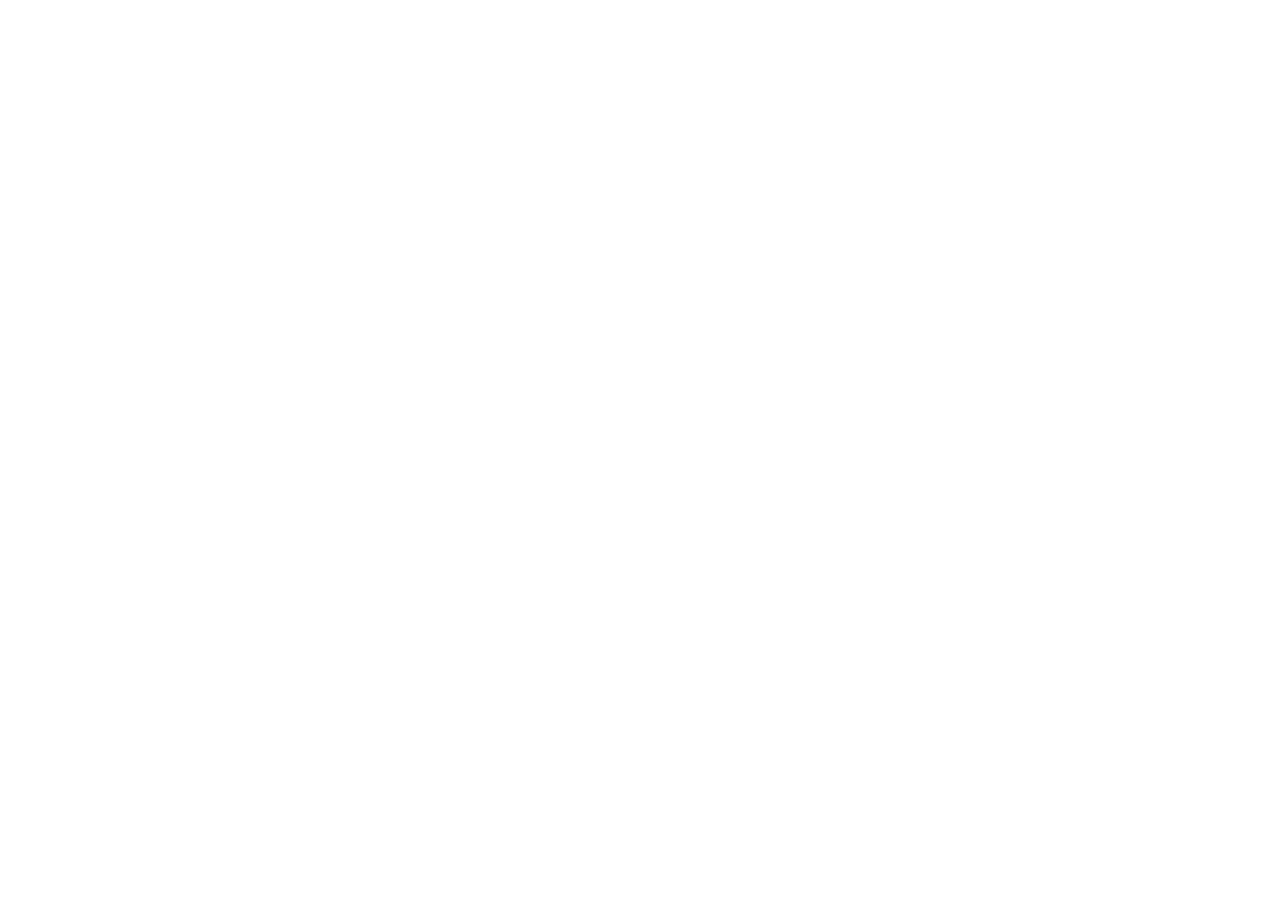
==== index.html @ 62570499 "Structure" ====
<!DOCTYPE html>
<html lang="en">
<head>
    <meta charset="UTF-8">
    <meta http-equiv="X-UA-Compatible" content="IE=edge">
    <meta name="viewport" content="width=device-width, initial-scale=1.0">
    <title>Document</title>
</head>
<body>
    
</body>
</html>
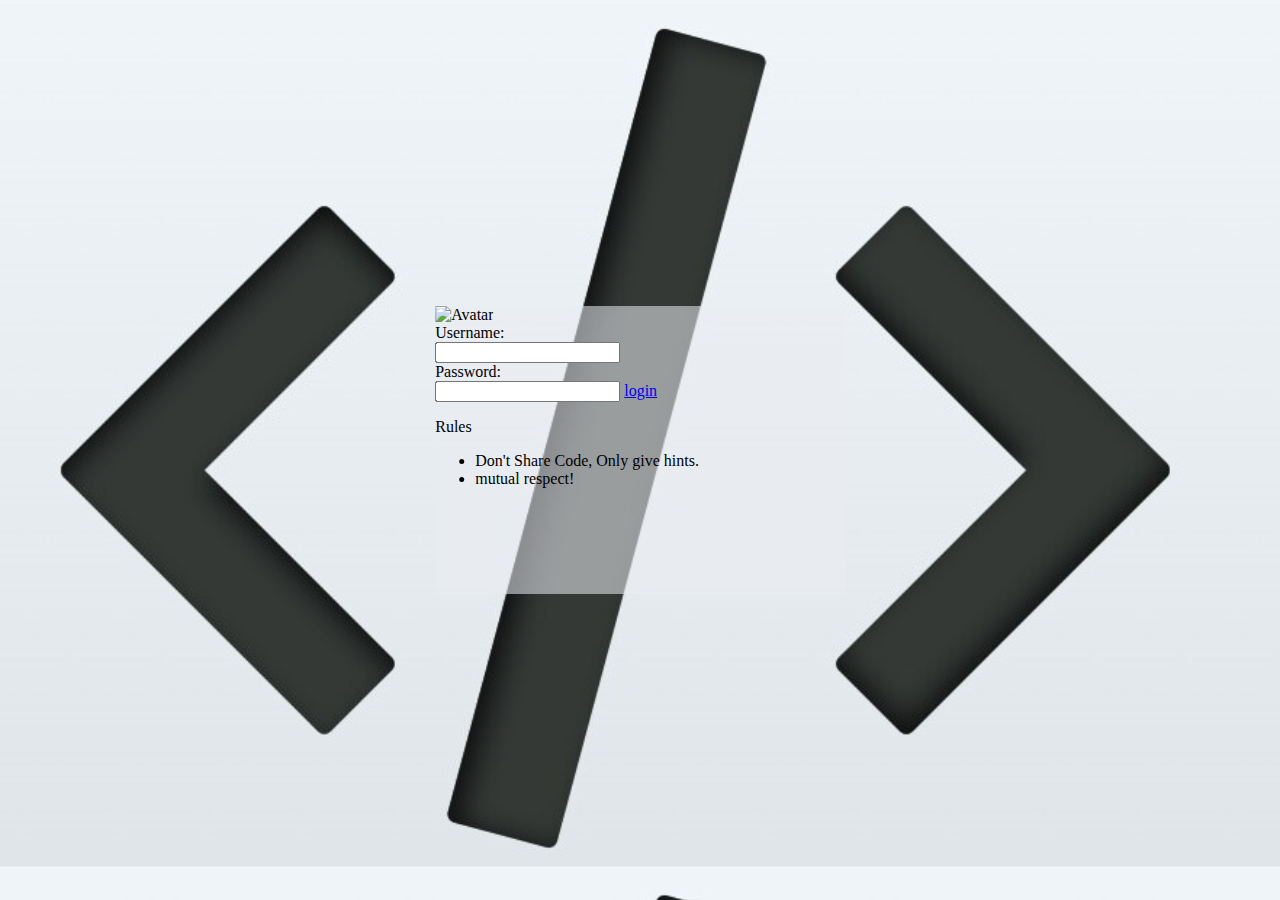
==== commit de9718fc: "update" ====
--- a/index.html
+++ b/index.html
@@ -1,12 +1,41 @@
 <!DOCTYPE html>
 <html lang="en">
 <head>
+    <script
+  src="https://code.jquery.com/jquery-3.6.0.js"
+  integrity="sha256-H+K7U5CnXl1h5ywQfKtSj8PCmoN9aaq30gDh27Xc0jk="
+  crossorigin="anonymous"></script>
+    <script src="main.js"></script>
     <meta charset="UTF-8">
     <meta http-equiv="X-UA-Compatible" content="IE=edge">
     <meta name="viewport" content="width=device-width, initial-scale=1.0">
-    <title>Document</title>
+    <title>BootStrapUnderFlow</title>
+    <link rel="stylesheet" href="master.css">
+    <script></script>
 </head>
 <body>
-    
+   <div class="login">
+    <form>
+        <action="action_page.php" method="post">
+            <div class="imgcontainer">
+              <img src="https://gazenergie.ch/fileadmin/_processed_/b/e/csm_Login_c148e8b0a7.png" alt="Avatar" class="avatar" height="50" width="50">
+            </div>
+        <label for="username">Username:</label><br>
+        <input type="text" id="username" name="username"><br>
+        <label for="pwd">Password:</label><br>
+        <input type="password" id="pwd" name="pwd">
+        <a href="bootstrapmain.html"title="Login"> login</a>
+
+    </form>
+    <div>
+     <p>Rules</p>
+        <ul>
+            
+            <li>Don't Share Code, Only give hints.</li>
+            <li>mutual respect!</li>
+            
+        </ul>
+    </div>
+    </div>
 </body>
 </html>--- a/master.css
+++ b/master.css
@@ -0,0 +1,17 @@
+.login {
+    background-color: beige;
+}
+
+.login {
+    position: absolute;
+    width: 32%;
+    height: 32%;
+    top: 50%;
+    left: 50%;
+    transform: translate(-50%, -50%);
+    background: rgba(233, 236, 240, 0.56)
+}
+body {
+    background-image : url("9445102793_ff811a3670_b.jpg"); 
+    background-size : cover
+}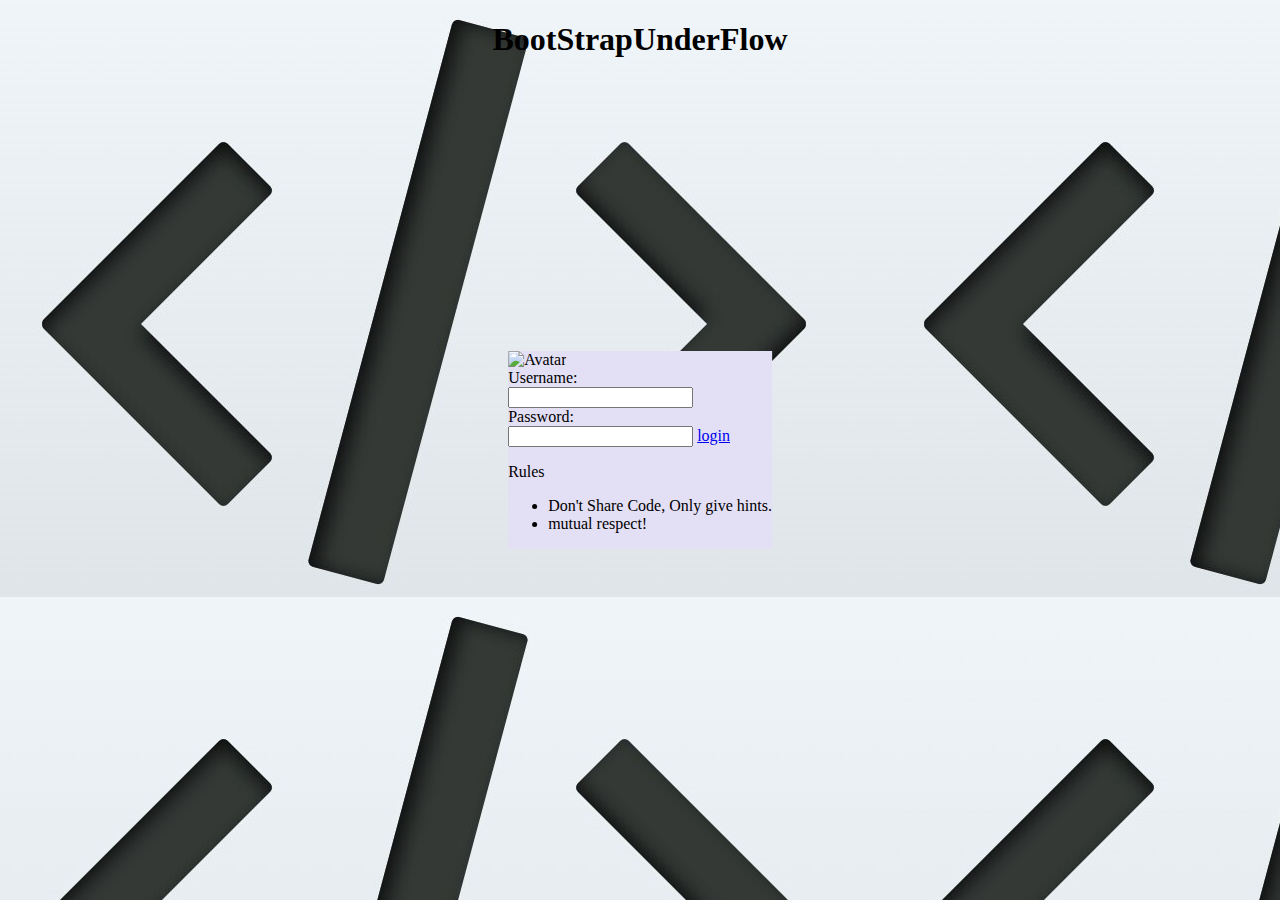
==== commit 45819f55: "final" ====
--- a/index.html
+++ b/index.html
@@ -14,6 +14,8 @@
     <script></script>
 </head>
 <body>
+    
+    <h1 class="siteName">BootStrapUnderFlow</h1>
    <div class="login">
     <form>
         <action="action_page.php" method="post">
@@ -27,6 +29,7 @@
         <a href="bootstrapmain.html"title="Login"> login</a>
 
     </form>
+    
     <div>
      <p>Rules</p>
         <ul>
--- a/master.css
+++ b/master.css
@@ -1,17 +1,18 @@
-.login {
-    background-color: beige;
-}
 
 .login {
     position: absolute;
-    width: 32%;
-    height: 32%;
+    align-items: center;
+    justify-content: center;
+    background-color: rgb(227, 223, 245);
     top: 50%;
     left: 50%;
-    transform: translate(-50%, -50%);
-    background: rgba(233, 236, 240, 0.56)
+    transform: translate(-50%,-50%);
 }
 body {
     background-image : url("9445102793_ff811a3670_b.jpg"); 
-    background-size : cover
+    background-size : auto;
+    background-repeat: repeat;
+}
+.siteName {
+    text-align: center;
 }